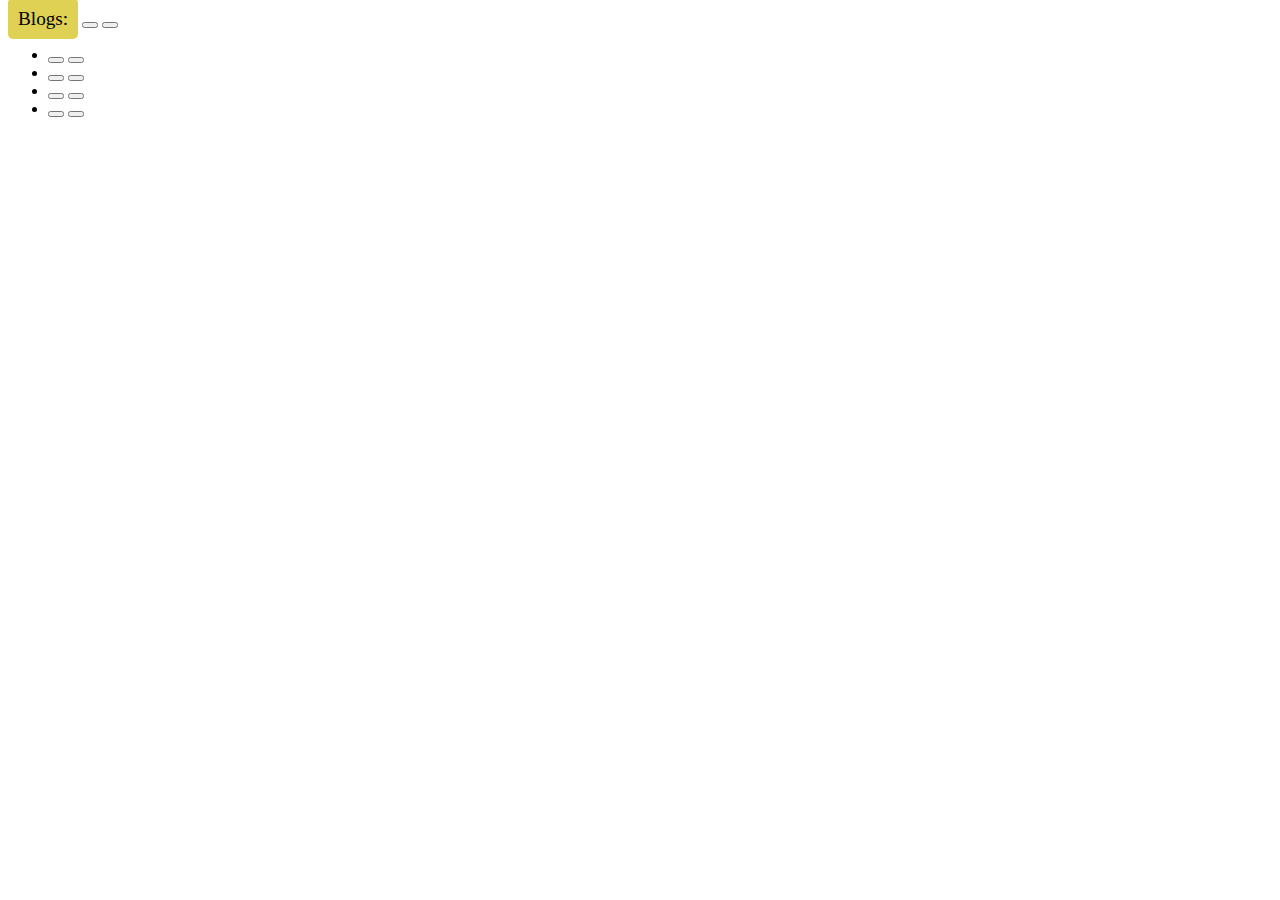
==== src/WebApi/wwwroot/html/index.html @ f144b1d1 "Initial Commit" ====
﻿<!DOCTYPE html>
<html>
<head>
    <script src="/js/blog.js"></script>
    <meta charset="UTF-8">
    <title>WebApi</title>
    <link href = "/css/style.css" rel="stylesheet" type="text/css">
    <style>
        div1 {
        font-size: 1.2rem;
        background: #dfd154;
        color: #000000;
        padding: 10px;
        -moz-border-radius: 5px;
        -webkit-border-radius: 5px; 
        border-radius: 5px; 
        }
       </style>
</head>
<body> 
    
    <div class = "main">
        <div1>Blogs:</div1>
        <button class="image-addbutton"></button>
        <button class="image-refrashbutton"></button>
    </div>
    
    <div class="container">
        <div class = "header">
        <div class="nav">
            <ul>
                <li><a href="#">
                    <div id="blog1"></div>
                </a>
                <button class="image-deletebutton" type="submit" id="submit" onclick="deleteButton();"></button>
                <button class="image-editbutton"  type="submit" id="submit" onclick="updateButton();"></button>

                <li><a href="#">
                    <div id="blog2"></div>
                </a>
                <button class="image-deletebutton" type="submit" id="submit" onclick="deleteButton();"></button>
                <button class="image-editbutton"  type="submit" id="submit" onclick="updateButton();"></button>

                <li><a href="#">
                    <div id="blog3"></div>
                </a>
                <button class="image-deletebutton" type="submit" id="submit" onclick="deleteButton();"></button>
                <button class="image-editbutton"  type="submit" id="submit" onclick="updateButton();"></button>

                <li><a href="#">
                    <div id="blog4"></div>
                </a>
                <button class="image-deletebutton" type="submit" id="submit" onclick="deleteButton();"></button>
                <button class="image-editbutton"  type="submit" id="submit" onclick="updateButton();"></button>
            </ul>
        </div>
    </div>
    </div>
</body>
</html>
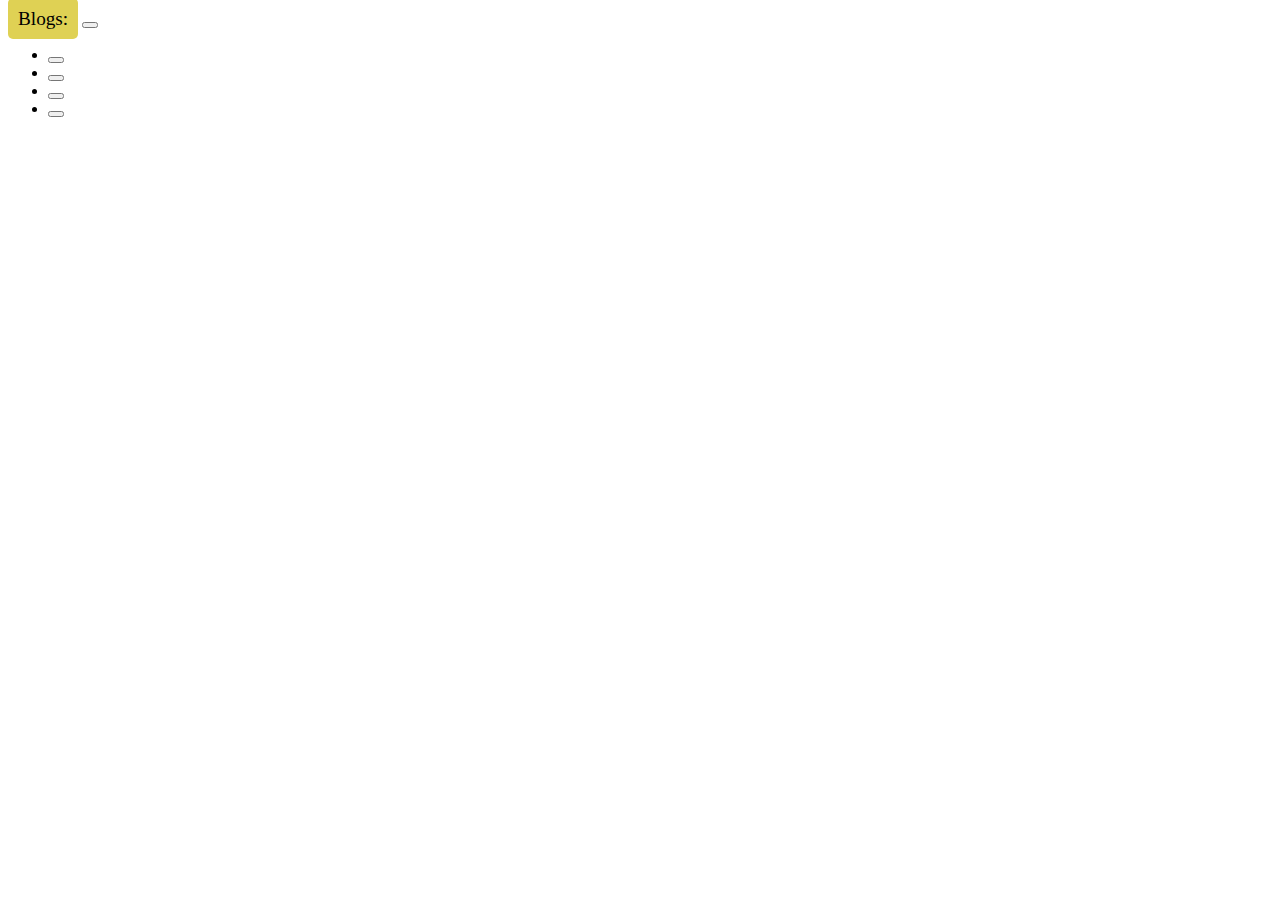
==== commit 6b52f658: "Add: post page" ====
--- a/src/WebApi/wwwroot/html/index.html
+++ b/src/WebApi/wwwroot/html/index.html
@@ -18,11 +18,9 @@
        </style>
 </head>
 <body> 
-    
     <div class = "main">
         <div1>Blogs:</div1>
-        <button class="image-addbutton"></button>
-        <button class="image-refrashbutton"></button>
+        <button class="image-addbutton" type="add" id="add" onclick="addButton();"></button>
     </div>
     
     <div class="container">
@@ -33,25 +31,22 @@
                     <div id="blog1"></div>
                 </a>
                 <button class="image-deletebutton" type="submit" id="submit" onclick="deleteButton();"></button>
-                <button class="image-editbutton"  type="submit" id="submit" onclick="updateButton();"></button>
 
                 <li><a href="#">
                     <div id="blog2"></div>
                 </a>
                 <button class="image-deletebutton" type="submit" id="submit" onclick="deleteButton();"></button>
-                <button class="image-editbutton"  type="submit" id="submit" onclick="updateButton();"></button>
 
                 <li><a href="#">
                     <div id="blog3"></div>
                 </a>
                 <button class="image-deletebutton" type="submit" id="submit" onclick="deleteButton();"></button>
-                <button class="image-editbutton"  type="submit" id="submit" onclick="updateButton();"></button>
 
                 <li><a href="#">
                     <div id="blog4"></div>
                 </a>
                 <button class="image-deletebutton" type="submit" id="submit" onclick="deleteButton();"></button>
-                <button class="image-editbutton"  type="submit" id="submit" onclick="updateButton();"></button>
+
             </ul>
         </div>
     </div>
